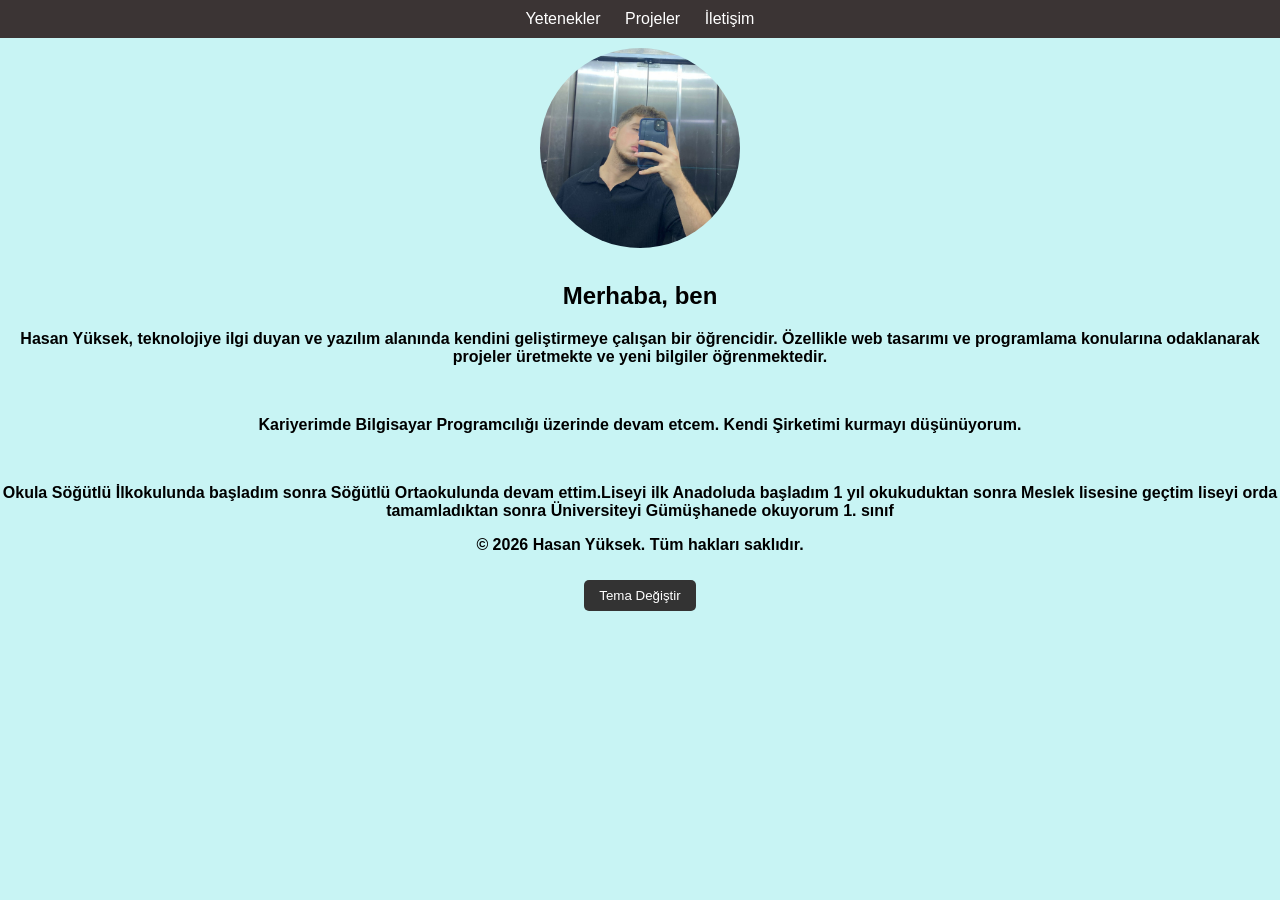
==== index.html @ dadeb997 "html eklendii." ====
<!DOCTYPE html>
<html lang="tr">

<head>
    <meta charset="UTF-8">
    <meta name="viewport" content="width=device-width, initial-scale=1.0">
    <title>Anasayfa</title>
    <link rel="stylesheet" href="style.css">
</head>

<body>

    <header>

        <div>
            <a href="yetenek.html">Yetenekler</a>
            <a href="proje.html">Projeler</a>
            <a href="iletisim.html">İletişim</a>
        </div>
    </header>

    <content class="orta">
        <img src="ft.jpeg" class="profil">
        <h2 id="yazi"></h2>
        <div>
          <b> <p>Hasan Yüksek, teknolojiye ilgi duyan ve yazılım alanında kendini geliştirmeye çalışan bir öğrencidir.
                Özellikle web tasarımı ve programlama konularına odaklanarak projeler üretmekte ve yeni bilgiler
                öğrenmektedir.</p><br>
            <p>Kariyerimde Bilgisayar Programcılığı üzerinde devam etcem. Kendi Şirketimi kurmayı düşünüyorum.</p><br>
            <p>Okula Söğütlü İlkokulunda başladım sonra Söğütlü Ortaokulunda devam ettim.Liseyi ilk Anadoluda başladım
                1 yıl okukuduktan sonra Meslek lisesine geçtim liseyi orda tamamladıktan sonra Üniversiteyi Gümüşhanede
                okuyorum 1. sınıf</p>
            </b>
        </div>
    </content>
    <footer>
      <b>  <p>&copy; 2026 Hasan Yüksek. Tüm hakları saklıdır.</p></b>
    </footer>
    <button onclick="temaDegistir()">Tema Değiştir</button>

    <script src="script.js"></script>
</body>

</html>
---- style.css ----
body {
    background-color: rgb(200, 244, 244);
    font-family: sans-serif;
    margin: 0;
    text-align: center;
}

header {
    background: #3b3434;
    color: rgb(148, 148, 148);
    padding: 10px;
}

div a {
    color: white;
    margin: 10px;
    text-decoration: none;
}

.profil {
    padding: 10px;
    border-radius: 50%;
    height: 200px;
    width: 200px;
}

.orta {
    margin-top: 20px;
}

.dark {
    background: #121212;
    color: white;
}

.kart {
    border: 1px solid gray;
    margin: 10px;
    padding: 10px;
    border-radius: 15%;
    font-family: sans-serif;
}

.kart:hover {
    transform: translateY(-5px);
    box-shadow: 0 5px 15px rgba(0, 0, 0, 0.3);
}



.yet {
    width: 80%;
    background: #ddd;
    margin: auto;
}

.yet div {
    height: 10px;
    background: green;
}

button {
    margin: 10px;
    padding: 8px 15px;
    border: none;
    background: #333;
    color: white;
    border-radius: 5px;
    cursor: pointer;
    transition: 0.3s;
}

button :hover {
    background: #00bfff;
}

/*internetten buldum hocam*/
@media(max-width:768px) {
    nav {
        display: flex;
        flex-direction: column;
    }
}
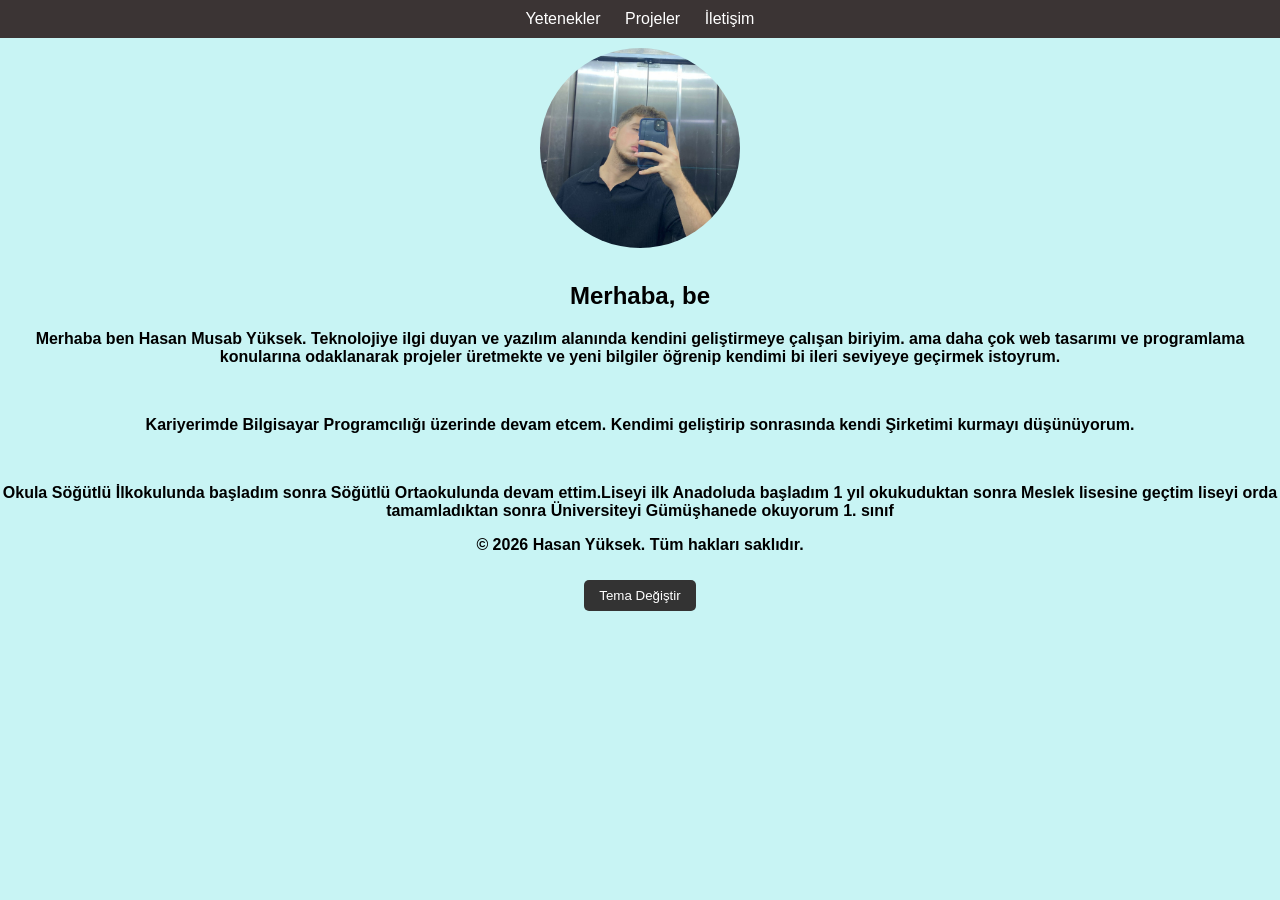
==== commit 9045980b: "html içeriği oluşturuldu ve tamamlandı" ====
--- a/index.html
+++ b/index.html
@@ -6,7 +6,7 @@
     <meta name="viewport" content="width=device-width, initial-scale=1.0">
     <title>Anasayfa</title>
     <link rel="stylesheet" href="style.css">
-</head>
+</head> 
 
 <body>
 
@@ -23,10 +23,11 @@
         <img src="ft.jpeg" class="profil">
         <h2 id="yazi"></h2>
         <div>
-          <b> <p>Hasan Yüksek, teknolojiye ilgi duyan ve yazılım alanında kendini geliştirmeye çalışan bir öğrencidir.
-                Özellikle web tasarımı ve programlama konularına odaklanarak projeler üretmekte ve yeni bilgiler
-                öğrenmektedir.</p><br>
-            <p>Kariyerimde Bilgisayar Programcılığı üzerinde devam etcem. Kendi Şirketimi kurmayı düşünüyorum.</p><br>
+          <b> <p> Merhaba ben Hasan Musab Yüksek. Teknolojiye ilgi duyan ve yazılım alanında kendini geliştirmeye çalışan biriyim.
+               ama  daha çok web tasarımı ve programlama konularına odaklanarak projeler üretmekte ve yeni bilgiler öğrenip kendimi 
+               bi ileri seviyeye geçirmek istoyrum.</p><br>
+            <p>Kariyerimde Bilgisayar Programcılığı üzerinde devam etcem. Kendimi geliştirip sonrasında 
+                kendi  Şirketimi kurmayı düşünüyorum.</p><br>
             <p>Okula Söğütlü İlkokulunda başladım sonra Söğütlü Ortaokulunda devam ettim.Liseyi ilk Anadoluda başladım
                 1 yıl okukuduktan sonra Meslek lisesine geçtim liseyi orda tamamladıktan sonra Üniversiteyi Gümüşhanede
                 okuyorum 1. sınıf</p>
--- a/style.css
+++ b/style.css
@@ -25,7 +25,7 @@
 }
 
 .orta {
-    margin-top: 20px;
+    margin-top: 30px;
 }
 
 .dark {
@@ -35,8 +35,8 @@
 
 .kart {
     border: 1px solid gray;
-    margin: 10px;
-    padding: 10px;
+    margin: 5px;
+    padding: 5px;
     border-radius: 15%;
     font-family: sans-serif;
 }
